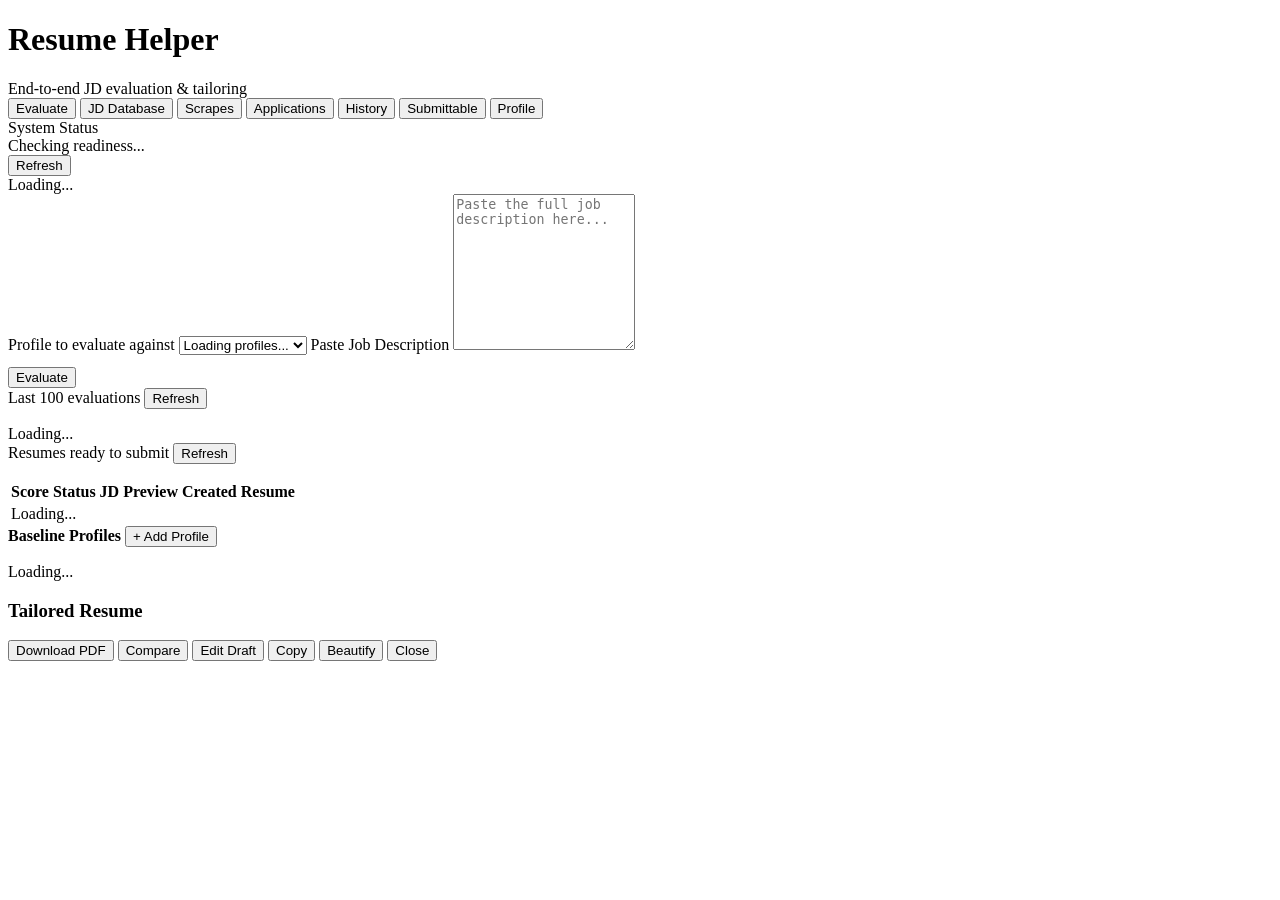
==== static/index.html @ dfc32d0a "refactor(#149): split beautify + readiness checklist out of app.js (phase 1) app.js was 1083 lines c" ====
<!DOCTYPE html>
<html lang="zh-Hant">
<head>
  <meta charset="utf-8" />
  <meta name="viewport" content="width=device-width, initial-scale=1" />
  <title>Resume Helper</title>
  <link rel="stylesheet" href="/app.css" />
</head>
<body>

<header>
  <h1>Resume Helper &nbsp;<span id="header-profile-badge"></span></h1>
  <div class="sub">End-to-end JD evaluation &amp; tailoring</div>
</header>

<div class="tabs">
  <button class="tab-btn active" data-tab="evaluate" onclick="switchTab('evaluate')">Evaluate</button>
  <button class="tab-btn" type="button" onclick="window.location.href='/jobs.html'">JD Database</button>
  <button class="tab-btn" type="button" onclick="window.location.href='/scrapes.html'">Scrapes</button>
  <button class="tab-btn" type="button" onclick="window.location.href='/applications.html'">Applications</button>
  <button class="tab-btn" data-tab="history" onclick="switchTab('history')">History</button>
  <button class="tab-btn" data-tab="submittable" onclick="switchTab('submittable')">Submittable</button>
  <button class="tab-btn" data-tab="profile" onclick="switchTab('profile')">Profile</button>
</div>

<!-- EVALUATE -->
<div id="tab-evaluate" class="page active">
  <section id="system-status" class="system-status" aria-live="polite">
    <div class="flex-between system-status-header">
      <div>
        <span class="section-title system-status-title">System Status</span>
        <div id="system-status-summary" class="system-status-summary">Checking readiness...</div>
      </div>
      <button class="btn btn-sm btn-muted" onclick="loadSystemStatus()">Refresh</button>
    </div>
    <div id="system-status-body" class="status-msg">Loading...</div>
  </section>

  <div id="no-profile-notice" class="notice" style="display:none">
    No baseline profile set. Go to the <strong>Profile</strong> tab to add your resume/skills first.
  </div>
  <div class="card">
    <label for="profile-select">Profile to evaluate against</label>
    <select id="profile-select" class="text-input" style="margin-bottom:0.75rem">
      <option value="">Loading profiles...</option>
    </select>
    <label for="jd-input">Paste Job Description</label>
    <textarea id="jd-input" rows="10" placeholder="Paste the full job description here..."></textarea>
    <div class="mt flex-between">
      <button class="btn btn-primary" id="eval-btn" onclick="runEvaluate()">Evaluate</button>
      <span id="eval-status" class="status-msg"></span>
    </div>
    <div id="eval-error" class="error-msg"></div>
  </div>

  <div id="eval-result" style="display:none" class="result-block">
    <div class="card">
      <div class="flex-between">
        <span id="result-badge" class="score-badge"></span>
        <span id="result-cached" style="font-size:0.75rem;color:var(--muted)"></span>
      </div>
      <p id="result-message" style="margin-top:0.6rem;font-size:0.9rem;color:var(--muted)"></p>
      <div id="result-actions" class="result-actions"></div>

      <div id="tailoring-spinner" style="display:none;margin-top:1rem" class="flex">
        <span class="spinner"></span>
        <span style="font-size:0.85rem;color:var(--yellow)">Tailoring in progress - polling every 2s...</span>
      </div>
      <div id="tailoring-done" style="display:none;margin-top:1rem" class="flex">
        <span style="color:var(--green);font-size:1.1rem">&#10003;</span>
        <span style="font-size:0.85rem;color:var(--green)">Resume tailored and ready!</span>
        <button class="btn btn-sm btn-muted" onclick="openModal()">View Resume</button>
      </div>

      <div id="result-detail">
        <div class="section-title">Explanation</div>
        <p id="result-explanation" style="font-size:0.88rem;color:var(--muted)"></p>
        <div class="section-title">Strengths</div>
        <ul class="tag-list" id="result-strengths"></ul>
        <div class="section-title">Gaps</div>
        <ul class="tag-list" id="result-gaps"></ul>
      </div>
    </div>
  </div>
</div>

<!-- HISTORY -->
<div id="tab-history" class="page">
  <div class="flex-between" style="margin-bottom:1rem">
    <span class="status-msg">Last 100 evaluations</span>
    <button class="btn btn-primary btn-sm" onclick="loadHistory()">Refresh</button>
  </div>
  <div id="history-content"><div class="empty">Loading...</div></div>
</div>

<!-- SUBMITTABLE -->
<div id="tab-submittable" class="page">
  <div class="flex-between" style="margin-bottom:1rem">
    <span class="status-msg">Resumes ready to submit</span>
    <button class="btn btn-primary btn-sm" onclick="loadSubmittable()">Refresh</button>
  </div>
  <div class="card" style="padding:0;overflow:hidden">
    <table>
      <thead>
        <tr>
          <th>Score</th>
          <th>Status</th>
          <th>JD Preview</th>
          <th>Created</th>
          <th>Resume</th>
        </tr>
      </thead>
      <tbody id="submittable-body">
        <tr><td colspan="5" class="empty">Loading...</td></tr>
      </tbody>
    </table>
  </div>
</div>

<!-- PROFILE -->
<div id="tab-profile" class="page">
  <div class="card">
    <div class="flex-between" style="margin-bottom:1rem">
      <span style="font-weight:600">Baseline Profiles</span>
      <button class="btn btn-primary btn-sm" onclick="toggleAddForm(true)">+ Add Profile</button>
    </div>
    <div id="profiles-list"><div class="empty">Loading...</div></div>
  </div>

  <div id="add-profile-card" class="card" style="display:none">
    <div class="flex-between" style="margin-bottom:0.75rem">
      <span style="font-weight:600">New Profile</span>
      <button class="btn btn-sm btn-muted" onclick="toggleAddForm(false)">Cancel</button>
    </div>
    <label for="new-profile-name">Name</label>
    <input type="text" id="new-profile-name" placeholder="e.g. Backend Engineer Resume" class="text-input">
    <label>Upload PDF</label>
    <div style="display:flex;align-items:center;gap:0.75rem;flex-wrap:wrap;margin-top:0.4rem">
      <label class="btn btn-primary" style="cursor:pointer">
        Choose PDF
        <input type="file" id="new-profile-pdf" accept=".pdf" style="display:none" onchange="updateFilename(this)">
      </label>
      <span id="new-profile-filename" class="status-msg">No file chosen</span>
      <button class="btn btn-sm btn-muted" type="button" onclick="previewNewProfilePdf()">Preview Text</button>
    </div>
    <label for="new-profile-skills" class="mt">Skills Text</label>
    <textarea id="new-profile-skills" rows="9" placeholder="Preview a PDF first, or paste profile skills text here."></textarea>
    <label class="checkbox-row">
      <input type="checkbox" id="new-profile-default">
      Use as default profile
    </label>
    <div id="add-profile-progress" style="display:none;margin-top:0.75rem" class="flex">
      <span class="spinner"></span>
      <span id="add-profile-progress-label" style="font-size:0.85rem;color:var(--muted)">Working...</span>
    </div>
    <div class="mt">
      <button class="btn btn-primary" onclick="submitNewProfile()">Save Profile</button>
    </div>
    <div id="add-profile-error" class="error-msg"></div>
    <div id="add-profile-success" class="success-msg"></div>
  </div>

  <div id="edit-profile-card" class="card" style="display:none">
    <div class="flex-between" style="margin-bottom:0.75rem">
      <span style="font-weight:600">Edit Profile</span>
      <button class="btn btn-sm btn-muted" onclick="cancelEditProfile()">Cancel</button>
    </div>
    <input type="hidden" id="edit-profile-id">
    <label for="edit-profile-name">Name</label>
    <input type="text" id="edit-profile-name" class="text-input">
    <label for="edit-profile-skills">Skills Text</label>
    <textarea id="edit-profile-skills" rows="10"></textarea>
    <label class="checkbox-row">
      <input type="checkbox" id="edit-profile-default">
      Use as default profile
    </label>
    <div class="mt">
      <button class="btn btn-primary" onclick="saveProfileEdit()">Save Changes</button>
    </div>
    <div id="edit-profile-error" class="error-msg"></div>
    <div id="edit-profile-success" class="success-msg"></div>

    <div class="mt" style="margin-top:1.25rem;border-top:1px solid var(--border);padding-top:1rem">
      <div class="flex-between" style="margin-bottom:0.5rem">
        <strong>Structured data (JSON)</strong>
        <div class="flex">
          <button class="btn btn-sm btn-muted" type="button" onclick="extractStructured()" id="extract-structured-btn">Extract from Skills</button>
          <button class="btn btn-sm btn-primary" type="button" onclick="saveStructured()">Save JSON</button>
        </div>
      </div>
      <span class="status-msg" id="structured-status">Tailor pulls dates / metrics / sections from this when present. Use "Extract from Skills" to auto-fill from skills_text via LLM (~30s).</span>
      <textarea id="edit-profile-structured" rows="14" placeholder='{"personal": {...}, "work_experience": [...], ...}' style="font-family:monospace;font-size:0.8rem;margin-top:0.5rem"></textarea>
    </div>
  </div>
</div>

<!-- RESUME MODAL -->
<div id="resume-modal" class="resume-modal">
  <div class="modal-box">
    <div class="modal-header">
      <h3>Tailored Resume</h3>
      <div class="flex">
        <button
          class="btn btn-sm btn-muted"
          id="download-resume-pdf"
          onclick="downloadCurrentResumePdf()"
        >
          Download PDF
        </button>
        <button class="btn btn-sm btn-muted" onclick="toggleResumeCompare()" id="compare-resume-btn">Compare</button>
        <button class="btn btn-sm btn-muted" onclick="toggleResumeEditor()" id="edit-resume-btn">Edit Draft</button>
        <button class="btn btn-sm btn-muted" onclick="copyResume()">Copy</button>
        <button class="btn btn-sm btn-muted" onclick="openBeautifyPanel()" id="beautify-open-btn">Beautify</button>
        <button class="btn btn-sm btn-muted" onclick="closeModal()">Close</button>
      </div>
    </div>
    <div id="copy-status" class="status-msg modal-status"></div>
    <div id="resume-versions" class="resume-versions"></div>
    <div id="resume-editor-panel" class="resume-editor-panel" hidden>
      <div class="section-title">Editable Draft</div>
      <textarea id="resume-editor-text" rows="14" class="resume-editor-text"></textarea>
      <div class="flex-between editor-actions">
        <span id="resume-editor-status" class="status-msg"></span>
        <div class="flex">
          <button class="btn btn-sm btn-muted" type="button" onclick="toggleResumeEditor(false)">Cancel</button>
          <button class="btn btn-sm btn-primary" type="button" onclick="saveResumeRevision()" id="save-resume-revision">Save Revision</button>
        </div>
      </div>
    </div>
    <div id="resume-compare" class="resume-compare" hidden>
      <div>
        <div class="section-title">Baseline</div>
        <pre id="baseline-resume-text" class="resume-compare-text"></pre>
      </div>
      <div>
        <div class="section-title">Tailored</div>
        <pre id="tailored-resume-text" class="resume-compare-text"></pre>
      </div>
    </div>
    <div id="beautify-panel" class="readiness-panel" hidden>
      <div class="flex-between readiness-header">
        <div>
          <span class="section-title readiness-title">Beautify with HTML</span>
          <div id="beautify-status" class="readiness-summary">Pick a style and run — HTML and PDF render from the same source.</div>
        </div>
        <div class="flex">
          <select id="beautify-style" class="btn btn-sm btn-muted">
            <option value="modern">modern</option>
            <option value="classic">classic</option>
            <option value="minimal">minimal</option>
          </select>
          <button class="btn btn-sm btn-primary" onclick="runBeautify()" id="beautify-run-btn">Run</button>
          <button class="btn btn-sm btn-muted" onclick="closeBeautifyPanel()">Hide</button>
        </div>
      </div>
      <ul id="beautify-history" class="readiness-list"></ul>
    </div>
    <div id="readiness-panel" class="readiness-panel" hidden>
      <div class="flex-between readiness-header">
        <div>
          <span class="section-title readiness-title">Readiness Checklist</span>
          <div id="readiness-summary" class="readiness-summary"></div>
        </div>
        <button
          class="btn btn-sm btn-primary"
          id="confirm-download-pdf"
          onclick="confirmResumePdfDownload()"
        >
          Download Anyway
        </button>
      </div>
      <ul id="readiness-list" class="readiness-list"></ul>
    </div>
    <pre class="resume-text" id="modal-resume-text"></pre>
  </div>
</div>

<script src="/shared.js"></script>
<script src="/app.js"></script>
<script src="/features/beautify.js"></script>
</body>
</html>
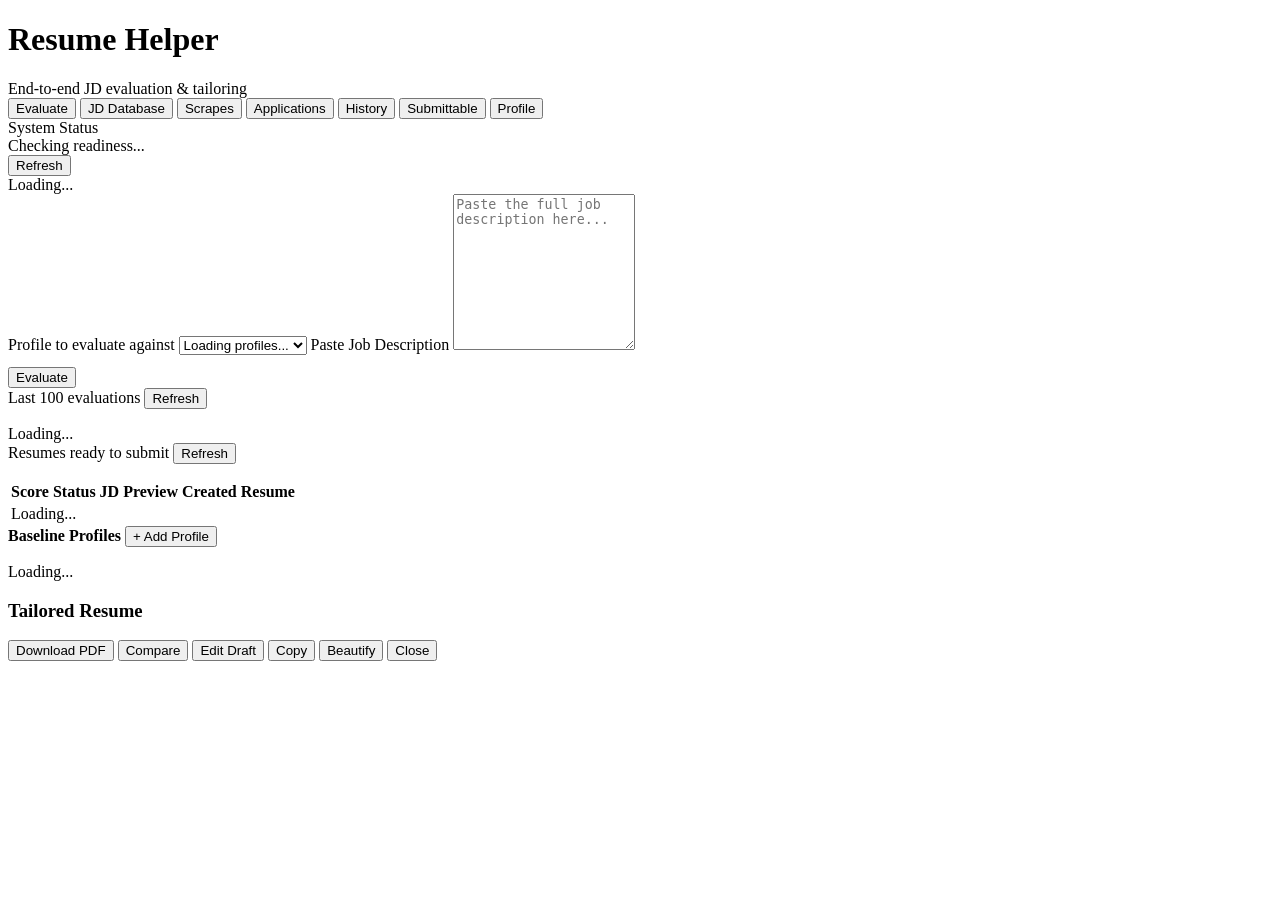
==== commit 8800f690: "refactor(#149): split beautify + readiness checklist out of app.js (phase 1) (#155) app.js was 1083 " ====
--- a/static/index.html
+++ b/static/index.html
@@ -37,7 +37,8 @@
   </section>
 
   <div id="no-profile-notice" class="notice" style="display:none">
-    No baseline profile set. Go to the <strong>Profile</strong> tab to add your resume/skills first.
+    <div>No baseline profile set yet.</div>
+    <button class="empty-cta" type="button" onclick="switchTab('profile'); toggleAddForm(true)">+ Add your first profile</button>
   </div>
   <div class="card">
     <label for="profile-select">Profile to evaluate against</label>
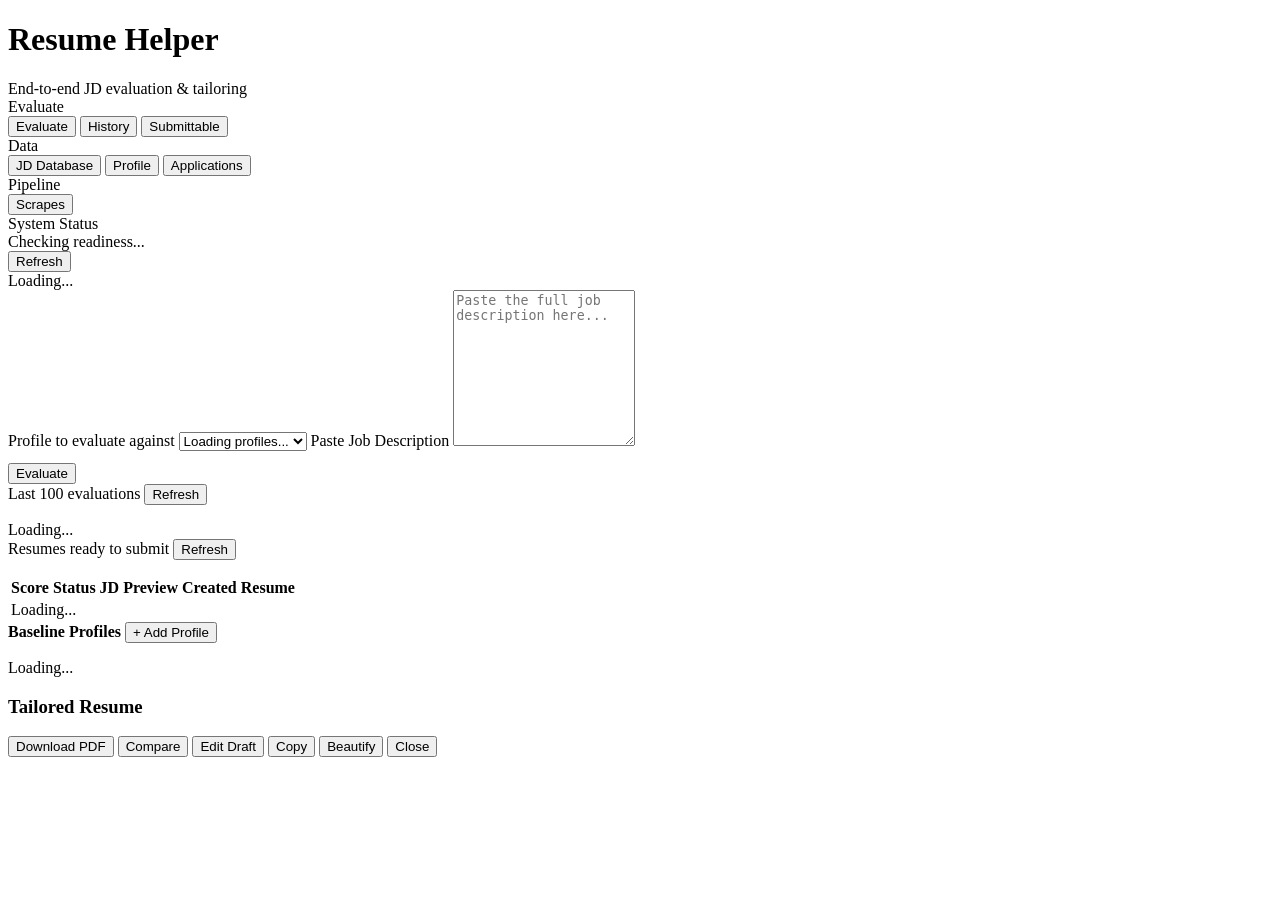
==== commit 80b78d64: "ui+docs: left sidebar nav grouped by Evaluate / Data / Pipeline (#158) Replaces the horizontal tab s" ====
--- a/static/index.html
+++ b/static/index.html
@@ -13,15 +13,26 @@
   <div class="sub">End-to-end JD evaluation &amp; tailoring</div>
 </header>
 
-<div class="tabs">
-  <button class="tab-btn active" data-tab="evaluate" onclick="switchTab('evaluate')">Evaluate</button>
-  <button class="tab-btn" type="button" onclick="window.location.href='/jobs.html'">JD Database</button>
-  <button class="tab-btn" type="button" onclick="window.location.href='/scrapes.html'">Scrapes</button>
-  <button class="tab-btn" type="button" onclick="window.location.href='/applications.html'">Applications</button>
-  <button class="tab-btn" data-tab="history" onclick="switchTab('history')">History</button>
-  <button class="tab-btn" data-tab="submittable" onclick="switchTab('submittable')">Submittable</button>
-  <button class="tab-btn" data-tab="profile" onclick="switchTab('profile')">Profile</button>
-</div>
+<div class="app-shell">
+<aside class="app-sidebar" aria-label="Primary">
+  <div class="sidebar-group">
+    <div class="sidebar-group-title">Evaluate</div>
+    <button class="tab-btn active" data-tab="evaluate" onclick="switchTab('evaluate')">Evaluate</button>
+    <button class="tab-btn" data-tab="history" onclick="switchTab('history')">History</button>
+    <button class="tab-btn" data-tab="submittable" onclick="switchTab('submittable')">Submittable</button>
+  </div>
+  <div class="sidebar-group">
+    <div class="sidebar-group-title">Data</div>
+    <button class="tab-btn" type="button" onclick="window.location.href='/jobs.html'">JD Database</button>
+    <button class="tab-btn" data-tab="profile" onclick="switchTab('profile')">Profile</button>
+    <button class="tab-btn" type="button" onclick="window.location.href='/applications.html'">Applications</button>
+  </div>
+  <div class="sidebar-group">
+    <div class="sidebar-group-title">Pipeline</div>
+    <button class="tab-btn" type="button" onclick="window.location.href='/scrapes.html'">Scrapes</button>
+  </div>
+</aside>
+<main class="app-main">
 
 <!-- EVALUATE -->
 <div id="tab-evaluate" class="page active">
@@ -193,6 +204,9 @@
       <textarea id="edit-profile-structured" rows="14" placeholder='{"personal": {...}, "work_experience": [...], ...}' style="font-family:monospace;font-size:0.8rem;margin-top:0.5rem"></textarea>
     </div>
   </div>
+</div>
+
+</main>
 </div>
 
 <!-- RESUME MODAL -->
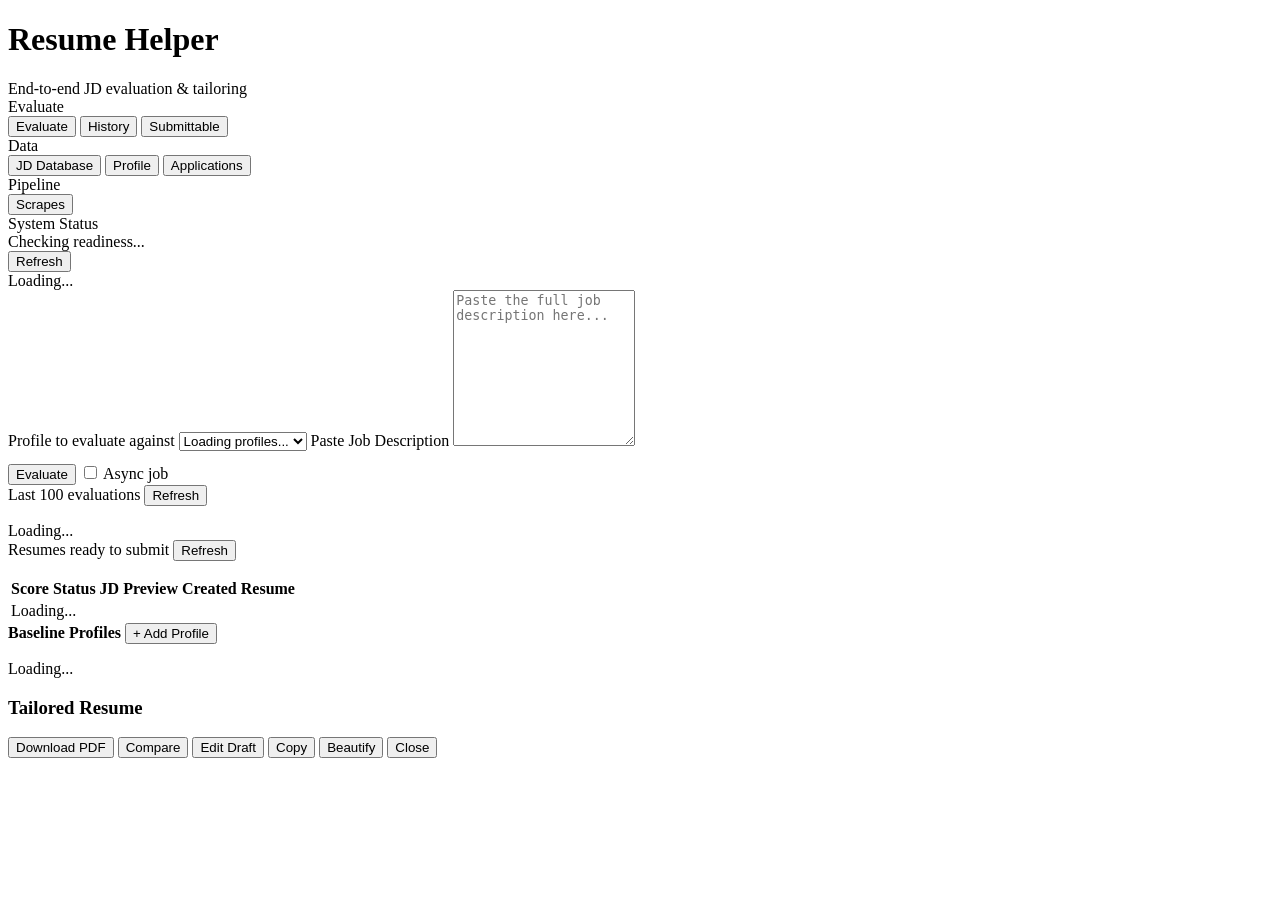
==== commit 343c94ed: "feat: add async evaluate jobs" ====
--- a/static/index.html
+++ b/static/index.html
@@ -59,7 +59,13 @@
     <label for="jd-input">Paste Job Description</label>
     <textarea id="jd-input" rows="10" placeholder="Paste the full job description here..."></textarea>
     <div class="mt flex-between">
-      <button class="btn btn-primary" id="eval-btn" onclick="runEvaluate()">Evaluate</button>
+      <div class="flex">
+        <button class="btn btn-primary" id="eval-btn" onclick="runEvaluate()">Evaluate</button>
+        <label class="checkbox-row" style="margin-top:0">
+          <input type="checkbox" id="eval-async-mode">
+          Async job
+        </label>
+      </div>
       <span id="eval-status" class="status-msg"></span>
     </div>
     <div id="eval-error" class="error-msg"></div>
@@ -292,6 +298,13 @@
 
 <script src="/shared.js"></script>
 <script src="/app.js"></script>
+<script src="/features/system-status.js"></script>
+<script src="/features/profile.js"></script>
+<script src="/features/evaluate.js"></script>
+<script src="/features/history.js"></script>
+<script src="/features/submittable.js"></script>
+<script src="/features/resume-modal.js"></script>
+<script src="/features/readiness.js"></script>
 <script src="/features/beautify.js"></script>
 </body>
 </html>
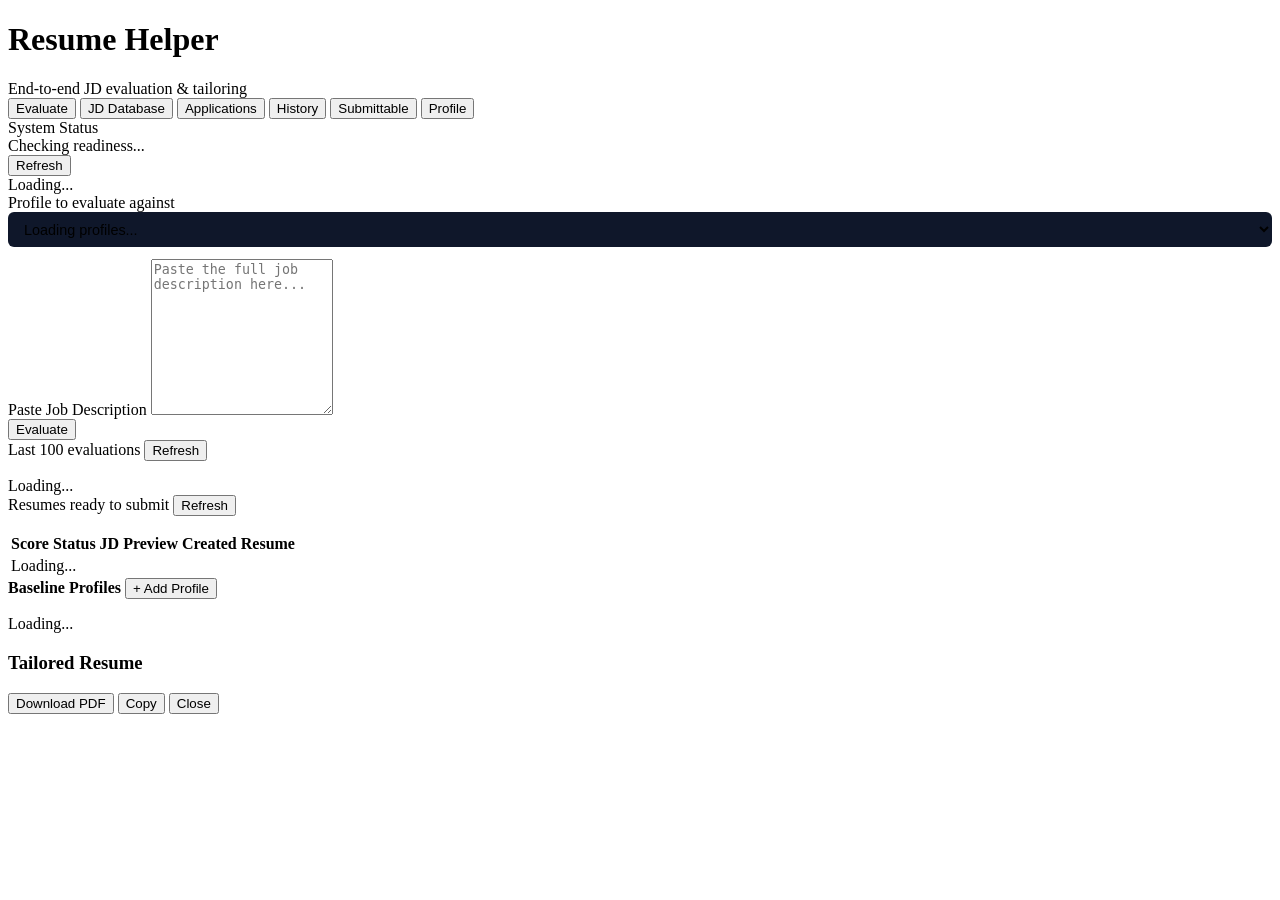
==== commit 9f9a58b5: "Add application tracker UI docs and E2E screenshots" ====
--- a/static/index.html
+++ b/static/index.html
@@ -13,26 +13,14 @@
   <div class="sub">End-to-end JD evaluation &amp; tailoring</div>
 </header>
 
-<div class="app-shell">
-<aside class="app-sidebar" aria-label="Primary">
-  <div class="sidebar-group">
-    <div class="sidebar-group-title">Evaluate</div>
-    <button class="tab-btn active" data-tab="evaluate" onclick="switchTab('evaluate')">Evaluate</button>
-    <button class="tab-btn" data-tab="history" onclick="switchTab('history')">History</button>
-    <button class="tab-btn" data-tab="submittable" onclick="switchTab('submittable')">Submittable</button>
-  </div>
-  <div class="sidebar-group">
-    <div class="sidebar-group-title">Data</div>
-    <button class="tab-btn" type="button" onclick="window.location.href='/jobs.html'">JD Database</button>
-    <button class="tab-btn" data-tab="profile" onclick="switchTab('profile')">Profile</button>
-    <button class="tab-btn" type="button" onclick="window.location.href='/applications.html'">Applications</button>
-  </div>
-  <div class="sidebar-group">
-    <div class="sidebar-group-title">Pipeline</div>
-    <button class="tab-btn" type="button" onclick="window.location.href='/scrapes.html'">Scrapes</button>
-  </div>
-</aside>
-<main class="app-main">
+<div class="tabs">
+  <button class="tab-btn active" data-tab="evaluate" onclick="switchTab('evaluate')">Evaluate</button>
+  <button class="tab-btn" type="button" onclick="window.location.href='/jobs.html'">JD Database</button>
+  <button class="tab-btn" type="button" onclick="window.location.href='/applications.html'">Applications</button>
+  <button class="tab-btn" data-tab="history" onclick="switchTab('history')">History</button>
+  <button class="tab-btn" data-tab="submittable" onclick="switchTab('submittable')">Submittable</button>
+  <button class="tab-btn" data-tab="profile" onclick="switchTab('profile')">Profile</button>
+</div>
 
 <!-- EVALUATE -->
 <div id="tab-evaluate" class="page active">
@@ -48,24 +36,17 @@
   </section>
 
   <div id="no-profile-notice" class="notice" style="display:none">
-    <div>No baseline profile set yet.</div>
-    <button class="empty-cta" type="button" onclick="switchTab('profile'); toggleAddForm(true)">+ Add your first profile</button>
+    No baseline profile set. Go to the <strong>Profile</strong> tab to add your resume/skills first.
   </div>
   <div class="card">
     <label for="profile-select">Profile to evaluate against</label>
-    <select id="profile-select" class="text-input" style="margin-bottom:0.75rem">
+    <select id="profile-select" style="width:100%;background:#0f172a;border:1px solid var(--border);border-radius:6px;color:var(--text);padding:0.55rem 0.75rem;font-size:0.9rem;margin-bottom:0.75rem">
       <option value="">Loading profiles...</option>
     </select>
     <label for="jd-input">Paste Job Description</label>
     <textarea id="jd-input" rows="10" placeholder="Paste the full job description here..."></textarea>
     <div class="mt flex-between">
-      <div class="flex">
-        <button class="btn btn-primary" id="eval-btn" onclick="runEvaluate()">Evaluate</button>
-        <label class="checkbox-row" style="margin-top:0">
-          <input type="checkbox" id="eval-async-mode">
-          Async job
-        </label>
-      </div>
+      <button class="btn btn-primary" id="eval-btn" onclick="runEvaluate()">Evaluate</button>
       <span id="eval-status" class="status-msg"></span>
     </div>
     <div id="eval-error" class="error-msg"></div>
@@ -78,7 +59,6 @@
         <span id="result-cached" style="font-size:0.75rem;color:var(--muted)"></span>
       </div>
       <p id="result-message" style="margin-top:0.6rem;font-size:0.9rem;color:var(--muted)"></p>
-      <div id="result-actions" class="result-actions"></div>
 
       <div id="tailoring-spinner" style="display:none;margin-top:1rem" class="flex">
         <span class="spinner"></span>
@@ -161,7 +141,7 @@
       <span id="new-profile-filename" class="status-msg">No file chosen</span>
       <button class="btn btn-sm btn-muted" type="button" onclick="previewNewProfilePdf()">Preview Text</button>
     </div>
-    <label for="new-profile-skills" class="mt">Skills Text</label>
+    <label for="new-profile-skills" class="mt">Extracted Skills Text</label>
     <textarea id="new-profile-skills" rows="9" placeholder="Preview a PDF first, or paste profile skills text here."></textarea>
     <label class="checkbox-row">
       <input type="checkbox" id="new-profile-default">
@@ -197,22 +177,7 @@
     </div>
     <div id="edit-profile-error" class="error-msg"></div>
     <div id="edit-profile-success" class="success-msg"></div>
-
-    <div class="mt" style="margin-top:1.25rem;border-top:1px solid var(--border);padding-top:1rem">
-      <div class="flex-between" style="margin-bottom:0.5rem">
-        <strong>Structured data (JSON)</strong>
-        <div class="flex">
-          <button class="btn btn-sm btn-muted" type="button" onclick="extractStructured()" id="extract-structured-btn">Extract from Skills</button>
-          <button class="btn btn-sm btn-primary" type="button" onclick="saveStructured()">Save JSON</button>
-        </div>
-      </div>
-      <span class="status-msg" id="structured-status">Tailor pulls dates / metrics / sections from this when present. Use "Extract from Skills" to auto-fill from skills_text via LLM (~30s).</span>
-      <textarea id="edit-profile-structured" rows="14" placeholder='{"personal": {...}, "work_experience": [...], ...}' style="font-family:monospace;font-size:0.8rem;margin-top:0.5rem"></textarea>
-    </div>
-  </div>
-</div>
-
-</main>
+  </div>
 </div>
 
 <!-- RESUME MODAL -->
@@ -228,53 +193,9 @@
         >
           Download PDF
         </button>
-        <button class="btn btn-sm btn-muted" onclick="toggleResumeCompare()" id="compare-resume-btn">Compare</button>
-        <button class="btn btn-sm btn-muted" onclick="toggleResumeEditor()" id="edit-resume-btn">Edit Draft</button>
         <button class="btn btn-sm btn-muted" onclick="copyResume()">Copy</button>
-        <button class="btn btn-sm btn-muted" onclick="openBeautifyPanel()" id="beautify-open-btn">Beautify</button>
         <button class="btn btn-sm btn-muted" onclick="closeModal()">Close</button>
       </div>
-    </div>
-    <div id="copy-status" class="status-msg modal-status"></div>
-    <div id="resume-versions" class="resume-versions"></div>
-    <div id="resume-editor-panel" class="resume-editor-panel" hidden>
-      <div class="section-title">Editable Draft</div>
-      <textarea id="resume-editor-text" rows="14" class="resume-editor-text"></textarea>
-      <div class="flex-between editor-actions">
-        <span id="resume-editor-status" class="status-msg"></span>
-        <div class="flex">
-          <button class="btn btn-sm btn-muted" type="button" onclick="toggleResumeEditor(false)">Cancel</button>
-          <button class="btn btn-sm btn-primary" type="button" onclick="saveResumeRevision()" id="save-resume-revision">Save Revision</button>
-        </div>
-      </div>
-    </div>
-    <div id="resume-compare" class="resume-compare" hidden>
-      <div>
-        <div class="section-title">Baseline</div>
-        <pre id="baseline-resume-text" class="resume-compare-text"></pre>
-      </div>
-      <div>
-        <div class="section-title">Tailored</div>
-        <pre id="tailored-resume-text" class="resume-compare-text"></pre>
-      </div>
-    </div>
-    <div id="beautify-panel" class="readiness-panel" hidden>
-      <div class="flex-between readiness-header">
-        <div>
-          <span class="section-title readiness-title">Beautify with HTML</span>
-          <div id="beautify-status" class="readiness-summary">Pick a style and run — HTML and PDF render from the same source.</div>
-        </div>
-        <div class="flex">
-          <select id="beautify-style" class="btn btn-sm btn-muted">
-            <option value="modern">modern</option>
-            <option value="classic">classic</option>
-            <option value="minimal">minimal</option>
-          </select>
-          <button class="btn btn-sm btn-primary" onclick="runBeautify()" id="beautify-run-btn">Run</button>
-          <button class="btn btn-sm btn-muted" onclick="closeBeautifyPanel()">Hide</button>
-        </div>
-      </div>
-      <ul id="beautify-history" class="readiness-list"></ul>
     </div>
     <div id="readiness-panel" class="readiness-panel" hidden>
       <div class="flex-between readiness-header">
@@ -298,13 +219,5 @@
 
 <script src="/shared.js"></script>
 <script src="/app.js"></script>
-<script src="/features/system-status.js"></script>
-<script src="/features/profile.js"></script>
-<script src="/features/evaluate.js"></script>
-<script src="/features/history.js"></script>
-<script src="/features/submittable.js"></script>
-<script src="/features/resume-modal.js"></script>
-<script src="/features/readiness.js"></script>
-<script src="/features/beautify.js"></script>
 </body>
 </html>
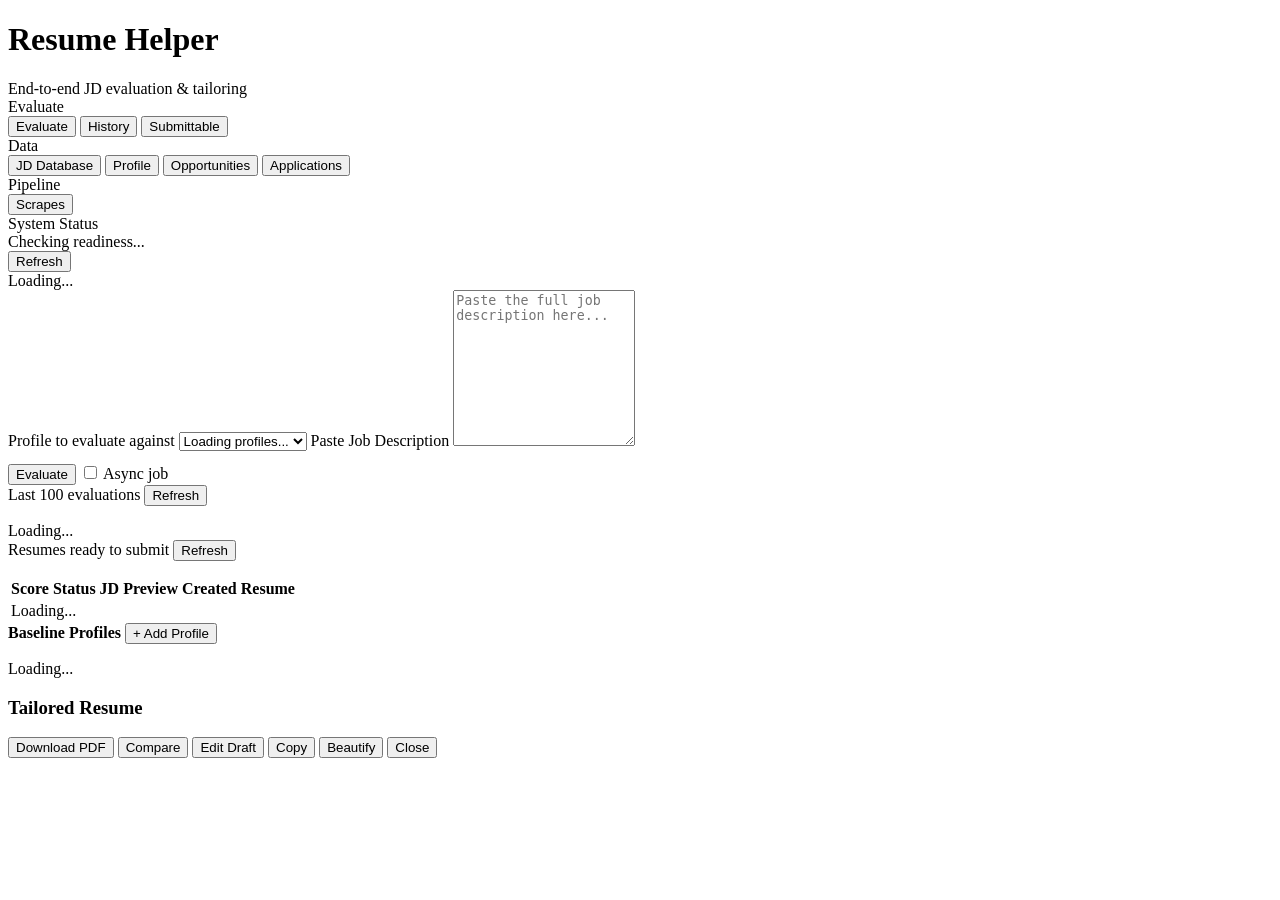
==== commit 65c6a3ce: "feat: split Opportunities and Applications into separate tabs (#183) The /applications.html page mix" ====
--- a/static/index.html
+++ b/static/index.html
@@ -13,14 +13,27 @@
   <div class="sub">End-to-end JD evaluation &amp; tailoring</div>
 </header>
 
-<div class="tabs">
-  <button class="tab-btn active" data-tab="evaluate" onclick="switchTab('evaluate')">Evaluate</button>
-  <button class="tab-btn" type="button" onclick="window.location.href='/jobs.html'">JD Database</button>
-  <button class="tab-btn" type="button" onclick="window.location.href='/applications.html'">Applications</button>
-  <button class="tab-btn" data-tab="history" onclick="switchTab('history')">History</button>
-  <button class="tab-btn" data-tab="submittable" onclick="switchTab('submittable')">Submittable</button>
-  <button class="tab-btn" data-tab="profile" onclick="switchTab('profile')">Profile</button>
-</div>
+<div class="app-shell">
+<aside class="app-sidebar" aria-label="Primary">
+  <div class="sidebar-group">
+    <div class="sidebar-group-title">Evaluate</div>
+    <button class="tab-btn active" data-tab="evaluate" onclick="switchTab('evaluate')">Evaluate</button>
+    <button class="tab-btn" data-tab="history" onclick="switchTab('history')">History</button>
+    <button class="tab-btn" data-tab="submittable" onclick="switchTab('submittable')">Submittable</button>
+  </div>
+  <div class="sidebar-group">
+    <div class="sidebar-group-title">Data</div>
+    <button class="tab-btn" type="button" onclick="window.location.href='/jobs.html'">JD Database</button>
+    <button class="tab-btn" data-tab="profile" onclick="switchTab('profile')">Profile</button>
+    <button class="tab-btn" type="button" onclick="window.location.href='/opportunities.html'">Opportunities</button>
+    <button class="tab-btn" type="button" onclick="window.location.href='/applications.html'">Applications</button>
+  </div>
+  <div class="sidebar-group">
+    <div class="sidebar-group-title">Pipeline</div>
+    <button class="tab-btn" type="button" onclick="window.location.href='/scrapes.html'">Scrapes</button>
+  </div>
+</aside>
+<main class="app-main">
 
 <!-- EVALUATE -->
 <div id="tab-evaluate" class="page active">
@@ -36,17 +49,24 @@
   </section>
 
   <div id="no-profile-notice" class="notice" style="display:none">
-    No baseline profile set. Go to the <strong>Profile</strong> tab to add your resume/skills first.
+    <div>No baseline profile set yet.</div>
+    <button class="empty-cta" type="button" onclick="switchTab('profile'); toggleAddForm(true)">+ Add your first profile</button>
   </div>
   <div class="card">
     <label for="profile-select">Profile to evaluate against</label>
-    <select id="profile-select" style="width:100%;background:#0f172a;border:1px solid var(--border);border-radius:6px;color:var(--text);padding:0.55rem 0.75rem;font-size:0.9rem;margin-bottom:0.75rem">
+    <select id="profile-select" class="text-input" style="margin-bottom:0.75rem">
       <option value="">Loading profiles...</option>
     </select>
     <label for="jd-input">Paste Job Description</label>
     <textarea id="jd-input" rows="10" placeholder="Paste the full job description here..."></textarea>
     <div class="mt flex-between">
-      <button class="btn btn-primary" id="eval-btn" onclick="runEvaluate()">Evaluate</button>
+      <div class="flex">
+        <button class="btn btn-primary" id="eval-btn" onclick="runEvaluate()">Evaluate</button>
+        <label class="checkbox-row" style="margin-top:0">
+          <input type="checkbox" id="eval-async-mode">
+          Async job
+        </label>
+      </div>
       <span id="eval-status" class="status-msg"></span>
     </div>
     <div id="eval-error" class="error-msg"></div>
@@ -59,6 +79,7 @@
         <span id="result-cached" style="font-size:0.75rem;color:var(--muted)"></span>
       </div>
       <p id="result-message" style="margin-top:0.6rem;font-size:0.9rem;color:var(--muted)"></p>
+      <div id="result-actions" class="result-actions"></div>
 
       <div id="tailoring-spinner" style="display:none;margin-top:1rem" class="flex">
         <span class="spinner"></span>
@@ -141,7 +162,7 @@
       <span id="new-profile-filename" class="status-msg">No file chosen</span>
       <button class="btn btn-sm btn-muted" type="button" onclick="previewNewProfilePdf()">Preview Text</button>
     </div>
-    <label for="new-profile-skills" class="mt">Extracted Skills Text</label>
+    <label for="new-profile-skills" class="mt">Skills Text</label>
     <textarea id="new-profile-skills" rows="9" placeholder="Preview a PDF first, or paste profile skills text here."></textarea>
     <label class="checkbox-row">
       <input type="checkbox" id="new-profile-default">
@@ -177,7 +198,22 @@
     </div>
     <div id="edit-profile-error" class="error-msg"></div>
     <div id="edit-profile-success" class="success-msg"></div>
-  </div>
+
+    <div class="mt" style="margin-top:1.25rem;border-top:1px solid var(--border);padding-top:1rem">
+      <div class="flex-between" style="margin-bottom:0.5rem">
+        <strong>Structured data (JSON)</strong>
+        <div class="flex">
+          <button class="btn btn-sm btn-muted" type="button" onclick="extractStructured()" id="extract-structured-btn">Extract from Skills</button>
+          <button class="btn btn-sm btn-primary" type="button" onclick="saveStructured()">Save JSON</button>
+        </div>
+      </div>
+      <span class="status-msg" id="structured-status">Tailor pulls dates / metrics / sections from this when present. Use "Extract from Skills" to auto-fill from skills_text via LLM (~30s).</span>
+      <textarea id="edit-profile-structured" rows="14" placeholder='{"personal": {...}, "work_experience": [...], ...}' style="font-family:monospace;font-size:0.8rem;margin-top:0.5rem"></textarea>
+    </div>
+  </div>
+</div>
+
+</main>
 </div>
 
 <!-- RESUME MODAL -->
@@ -193,9 +229,53 @@
         >
           Download PDF
         </button>
+        <button class="btn btn-sm btn-muted" onclick="toggleResumeCompare()" id="compare-resume-btn">Compare</button>
+        <button class="btn btn-sm btn-muted" onclick="toggleResumeEditor()" id="edit-resume-btn">Edit Draft</button>
         <button class="btn btn-sm btn-muted" onclick="copyResume()">Copy</button>
+        <button class="btn btn-sm btn-muted" onclick="openBeautifyPanel()" id="beautify-open-btn">Beautify</button>
         <button class="btn btn-sm btn-muted" onclick="closeModal()">Close</button>
       </div>
+    </div>
+    <div id="copy-status" class="status-msg modal-status"></div>
+    <div id="resume-versions" class="resume-versions"></div>
+    <div id="resume-editor-panel" class="resume-editor-panel" hidden>
+      <div class="section-title">Editable Draft</div>
+      <textarea id="resume-editor-text" rows="14" class="resume-editor-text"></textarea>
+      <div class="flex-between editor-actions">
+        <span id="resume-editor-status" class="status-msg"></span>
+        <div class="flex">
+          <button class="btn btn-sm btn-muted" type="button" onclick="toggleResumeEditor(false)">Cancel</button>
+          <button class="btn btn-sm btn-primary" type="button" onclick="saveResumeRevision()" id="save-resume-revision">Save Revision</button>
+        </div>
+      </div>
+    </div>
+    <div id="resume-compare" class="resume-compare" hidden>
+      <div>
+        <div class="section-title">Baseline</div>
+        <pre id="baseline-resume-text" class="resume-compare-text"></pre>
+      </div>
+      <div>
+        <div class="section-title">Tailored</div>
+        <pre id="tailored-resume-text" class="resume-compare-text"></pre>
+      </div>
+    </div>
+    <div id="beautify-panel" class="readiness-panel" hidden>
+      <div class="flex-between readiness-header">
+        <div>
+          <span class="section-title readiness-title">Beautify with HTML</span>
+          <div id="beautify-status" class="readiness-summary">Pick a style and run — HTML and PDF render from the same source.</div>
+        </div>
+        <div class="flex">
+          <select id="beautify-style" class="btn btn-sm btn-muted">
+            <option value="modern">modern</option>
+            <option value="classic">classic</option>
+            <option value="minimal">minimal</option>
+          </select>
+          <button class="btn btn-sm btn-primary" onclick="runBeautify()" id="beautify-run-btn">Run</button>
+          <button class="btn btn-sm btn-muted" onclick="closeBeautifyPanel()">Hide</button>
+        </div>
+      </div>
+      <ul id="beautify-history" class="readiness-list"></ul>
     </div>
     <div id="readiness-panel" class="readiness-panel" hidden>
       <div class="flex-between readiness-header">
@@ -219,5 +299,13 @@
 
 <script src="/shared.js"></script>
 <script src="/app.js"></script>
+<script src="/features/system-status.js"></script>
+<script src="/features/profile.js"></script>
+<script src="/features/evaluate.js"></script>
+<script src="/features/history.js"></script>
+<script src="/features/submittable.js"></script>
+<script src="/features/resume-modal.js"></script>
+<script src="/features/readiness.js"></script>
+<script src="/features/beautify.js"></script>
 </body>
 </html>
